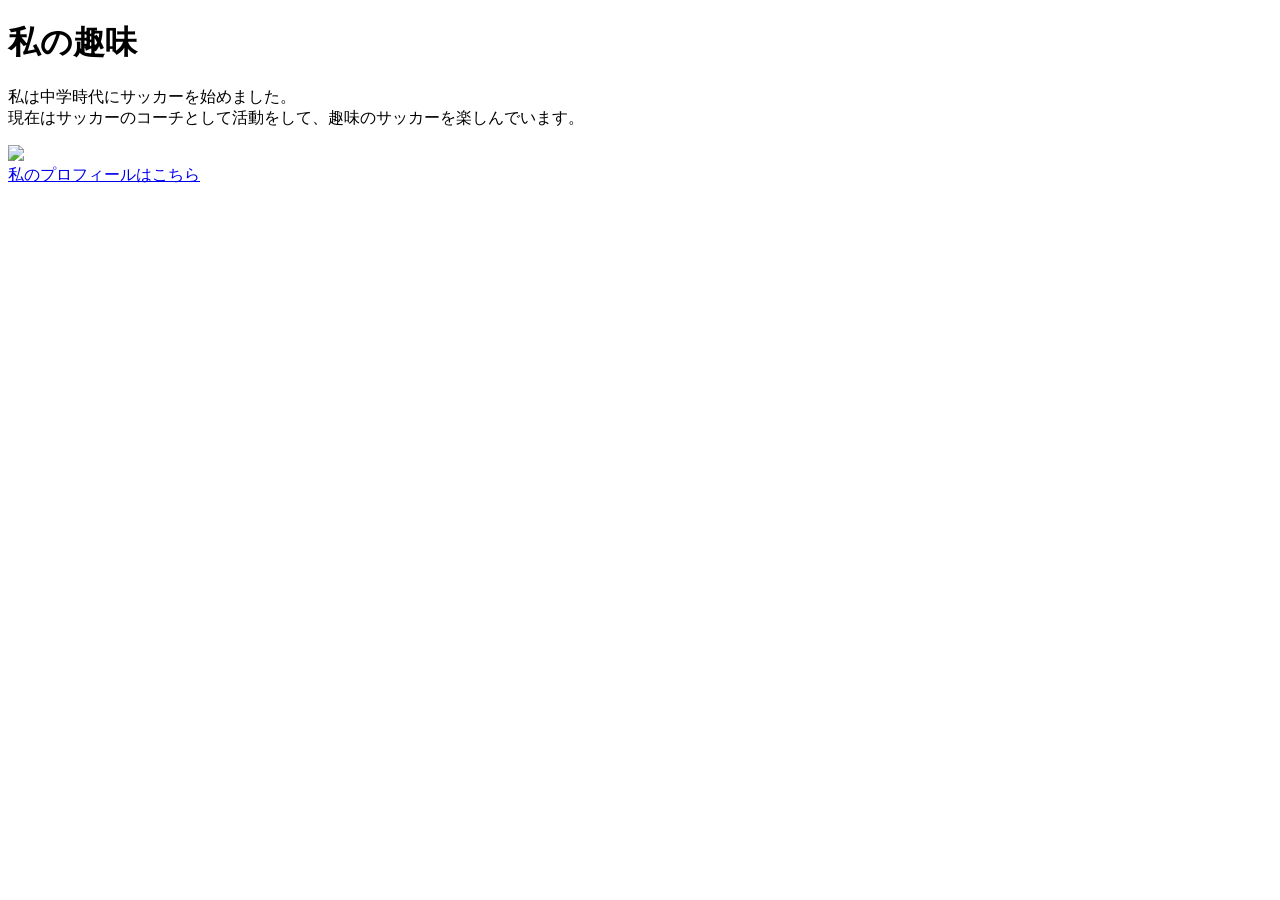
==== kadai_005/html/kadai_005.html @ fea022b3 "kadai_005をプッシュ" ====
<!DOCTYPE html>
<html>
<head>
  <title>5章課題</title>
  <meta name="description" content="このページは5章の課題です。">
  <meta charset="UTF-8">
</head>
<body>
  <h1>私の趣味</h1>
  <p>私は中学時代にサッカーを始めました。<br>
    現在はサッカーのコーチとして活動をして、趣味のサッカーを楽しんでいます。
  </p>
  <img src="/images/sample.jpg"　alt="サッカーボール"><br>
  <a href="https://x.com/samuraijuku">私のプロフィールはこちら</a>
</body>
</html>
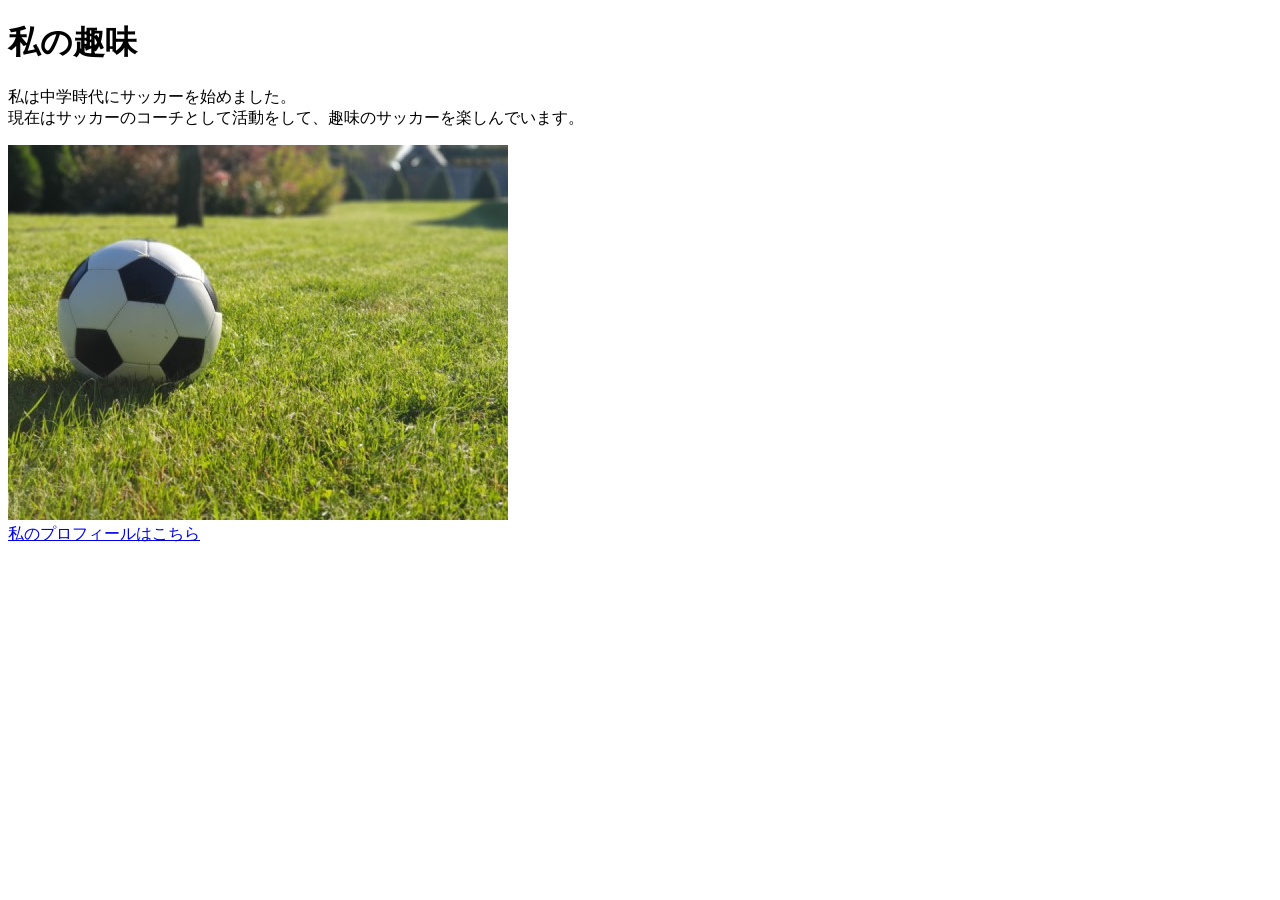
==== commit 25dd87f0: "kadai_005をプッシュ" ====
--- a/kadai_005/html/kadai_005.html
+++ b/kadai_005/html/kadai_005.html
@@ -10,7 +10,7 @@
   <p>私は中学時代にサッカーを始めました。<br>
     現在はサッカーのコーチとして活動をして、趣味のサッカーを楽しんでいます。
   </p>
-  <img src="/images/sample.jpg"　alt="サッカーボール"><br>
+  <img src="../images/sample.jpg" alt="サッカーボール"><br>
   <a href="https://x.com/samuraijuku">私のプロフィールはこちら</a>
 </body>
 </html>      
